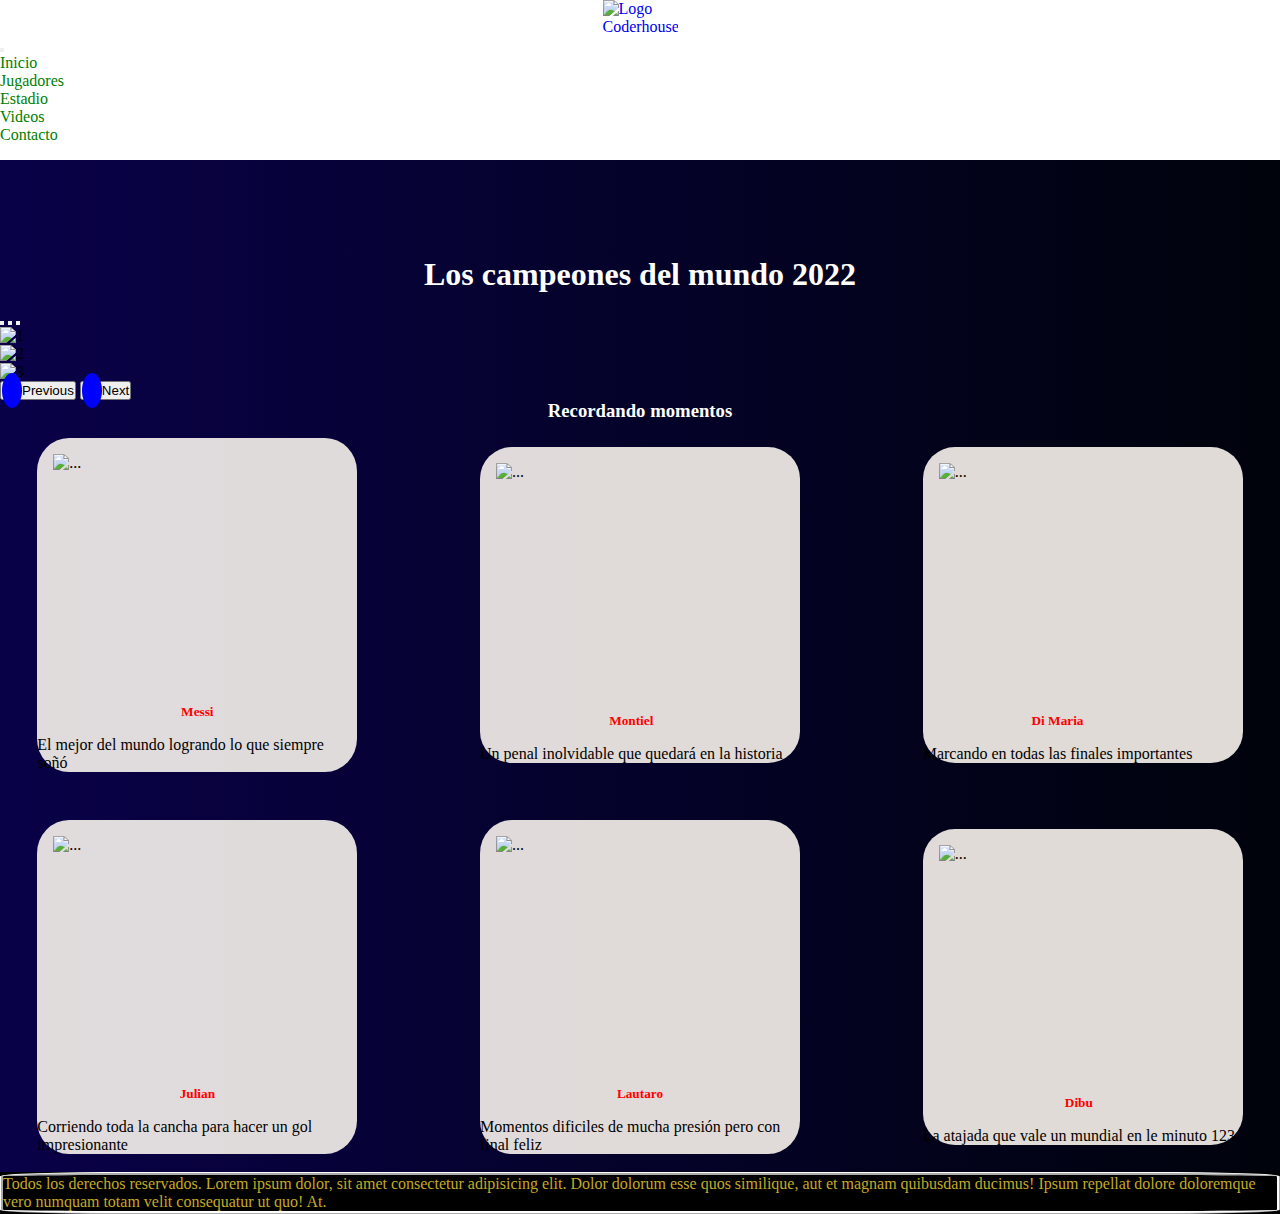
==== index.html @ e7a406ad "preentrega3" ====
<!DOCTYPE html>
<html lang="en">
<head>
    <meta charset="UTF-8">
    <meta http-equiv="X-UA-Compatible" content="IE=edge">
    <meta name="viewport" content="width=device-width, initial-scale=1.0">
    <!-- Palabras clave -->
    <meta name="keywords" content="inicio, homepage, home, mundial, campeones, messi, montiel, tercera">

    <!-- Descripción -->
    <meta name="description" content="Bienvenidos al sitio de recuerdos y homenaje a los jugadores que logran conquistar la tercera">

    <!-- Google Fonts -->
    <link rel="preconnect" href="https://fonts.googleapis.com">
    <link rel="preconnect" href="https://fonts.gstatic.com" crossorigin>
    <link href="https://fonts.googleapis.com/css2?family=Montserrat:wght@100;400;700&display=swap" rel="stylesheet">


    <!-- Bootstrap -->
    <link href="https://cdn.jsdelivr.net/npm/bootstrap@5.3.0-alpha1/dist/css/bootstrap.min.css" rel="stylesheet" integrity="sha384-GLhlTQ8iRABdZLl6O3oVMWSktQOp6b7In1Zl3/Jr59b6EGGoI1aFkw7cmDA6j6gD" crossorigin="anonymous">

    <!-- CSS PROPIO -->
    <link rel="stylesheet" href="css/styles.css">
    <title>Inicio | Campeones</title>
</head>
<body>
   
    <header >
       
            <nav class="navbar fixed-top navbar-expand-md navbar-dark bg-dark ">
           
            <div class="container-fluid ">

                <a href="index.html">
                    <img src="img/icono.png" alt="Logo Coderhouse" title="Este es el logo de Coderhouse" class="logo">
                </a>
                <button class="navbar-toggler" type="button" data-bs-toggle="collapse" data-bs-target="#navbarNav" aria-controls="navbarNav" aria-expanded="false" aria-label="Toggle navigation">
                   
                    <span class="navbar-toggler-icon"></span>
                </button>
                <div class="collapse navbar-collapse" id="navbarNav">

                   


                    <ul class="navbar-nav">
                        <li class="nav-item">
                            <a class="nav-link active" aria-current="page" href="index.html">Inicio</a>
                        </li>

                        <li class="nav-item">
                            <a class="nav-link" href="pages/jugadores.html">Jugadores</a>
                        </li>

                        <li class="nav-item">
                            <a class="nav-link" href="pages/Estadio.html">Estadio</a>
                        </li>

                        <li class="nav-item">
                            <a class="nav-link"href="pages/videos.html">Videos</a>
                        </li>

                        <li class="nav-item">
                            <a class="nav-link" href="pages/contacto.html">Contacto</a>
                        </li>
                    </ul>
                </div>
            </div>
        </nav>
    </header>

    <!--TITULOS -->
<section class="parallax ">
<section id="productos" class="container-fluid espacio">
    <h1 class= "text-uppercase">Los campeones del mundo 2022</h1>
</section>

<!-- CARRUSEL-->
<section class="bacn container">
<div id="carouselExampleIndicators" class="carousel slide mx-auto">
    <div class="carousel-indicators">
      <button type="button" data-bs-target="#carouselExampleIndicators" data-bs-slide-to="0" class="active" aria-current="true" aria-label="Slide 1"></button>
      <button type="button" data-bs-target="#carouselExampleIndicators" data-bs-slide-to="1" aria-label="Slide 2"></button>
      <button type="button" data-bs-target="#carouselExampleIndicators" data-bs-slide-to="2" aria-label="Slide 3"></button>
    </div>
    <div class="carousel-inner">
      <div class="carousel-item active">
        <img src="img/todos.jpg" class="d-block w-100" alt="1">
      </div>
      <div class="carousel-item">
        <img src="img/viaje.jpg" class="d-block w-100" alt="2">
      </div>
      <div class="carousel-item">
        <img src="img/ganadores.jpg" class="d-block w-100" alt="3">
      </div>
    </div>
    <button class="carousel-control-prev" type="button" data-bs-target="#carouselExampleIndicators" data-bs-slide="prev">
      <span class="carousel-control-prev-icon" aria-hidden="true"></span>
      <span class="visually-hidden">Previous</span>
    </button>
    <button class="carousel-control-next" type="button" data-bs-target="#carouselExampleIndicators" data-bs-slide="next">
      <span class="carousel-control-next-icon" aria-hidden="true"></span>
      <span class="visually-hidden">Next</span>
    </button>
  </div>
</section>
<!--fin de carrusel -->

<!--inicio  de cards -->


 


<section>
  <h3 class="mt-5 text-center text-uppercase">Recordando momentos</h3>

  <div class="container padre-cards mt-5 bacn">
      <!-- CARD 1 -->
      <div class="card" >
          <img src="./img/messi.jpg" alt="...">
          <div class="card-body">
              <h5 class="card-title">Messi</h5>
              <p class="card-text">El mejor del mundo logrando lo que siempre soñó</p>
          </div>
      </div>

      <div class="card" >
        <img src="./img/montiel_11.jpg" alt="...">
        <div class="card-body">
            <h5 class="card-title">Montiel</h5>
            <p class="card-text">Un penal inolvidable que quedará en la historia</p>
        </div>
    </div>

    <div class="card" >
      <img src="./img/dimaria_11.jpg" alt="...">
      <div class="card-body">
          <h5 class="card-title">Di Maria</h5>
          <p class="card-text">Marcando en todas las finales importantes</p>
      </div>
    </div>

<!--dADSFAD-->
<div class="card" >
  <img src="./img/julian_11.jpg" alt="...">
  <div class="card-body">
      <h5 class="card-title">Julian</h5>
      <p class="card-text">Corriendo toda la cancha para hacer un gol impresionante</p>
  </div>
</div>

<div class="card" >
<img src="./img/lautaro_11.jpg" alt="...">
<div class="card-body">
    <h5 class="card-title">Lautaro</h5>
    <p class="card-text">Momentos dificiles de mucha presión pero con final feliz</p>
</div>
</div>

<div class="card" >
<img src="./img/dibu_11.jpg" alt="...">
<div class="card-body">
  <h5 class="card-title">Dibu</h5>
  <p class="card-text">La atajada que vale un mundial en le minuto 123</p>
</div>
</div>


  </div>
</section>     

  <br>
  </section>


<!--FOOTER -->
<footer id="footer" >
  <div class="footer_down">
  <p class="text-center" >Todos los derechos reservados. Lorem ipsum dolor, sit amet consectetur adipisicing elit. Dolor dolorum esse quos similique, aut et magnam quibusdam ducimus! Ipsum repellat dolore doloremque vero numquam totam velit consequatur ut quo! At.</p>
</div>
</footer>

<!-- ARCHIVO JAVASCRIPT DE BOOTSTRAP SIEMPRE ANTES DEL CIERRE DEL BODY -->
<!-- <script src="bootstrap/js/bootstrap.min.js"></script> -->

<!-- LINK DE BOOTSTRAP -->
<script src="https://cdn.jsdelivr.net/npm/bootstrap@5.3.0-alpha1/dist/js/bootstrap.bundle.min.js"
    integrity="sha384-w76AqPfDkMBDXo30jS1Sgez6pr3x5MlQ1ZAGC+nuZB+EYdgRZgiwxhTBTkF7CXvN"
    crossorigin="anonymous"></script>

</body>
</html>
---- css/styles.css ----
/*Reseteo CSS*/
* {
  margin: 0;
  padding: 0;
}

a {
  text-decoration: none;
}

img {
  max-width: 100%;
}

.logo {
  display: block;
  margin: 0 auto;
  width: 75px;
}

/*
#navbarNav{
    display: flex;
    justify-content: space-evenly;
    align-items: center;
}
*/
#navbarNav li a {
  text-align: end;
  align-items: flex-end;
  color: green;
  transition: all 1s;
}
#navbarNav li a:hover {
  background-color: #000;
  color: red;
  padding: 10px;
  border-radius: 10%;
}

.parallax {
  padding-top: 3rem;
  gap: 2rem;
  margin-top: 1rem;
  background: linear-gradient(to right, rgb(9, 1, 72), rgb(0, 3, 11));
}

h1, h3, h5 {
  text-align: center;
  color: white;
  padding-bottom: 1rem;
}
h1:hover, h3:hover, h5:hover {
  color: gray;
  font-weight: bold;
  text-decoration: underline;
}

h1 {
  padding-top: 3rem;
  text-align: center;
}

#carouselExampleIndicators {
  width: 300px;
}

.carousel-item img {
  height: 225px;
}

.carousel-control-next-icon,
.carousel-control-prev-icon {
  background-color: blue;
  border-radius: 50%;
  padding: 10px;
}

.bacn { /*bacn color negro de cards en pagina index*/
  color: black;
}
.bacn p {
  color: black;
}

.padre-cards {
  display: flex;
  flex-direction: column;
  align-items: center;
  gap: 3rem; /*espacio entre tarjetas*/
  /*fagdfsagwa*/
  display: flex;
  flex-wrap: wrap;
}
.padre-cards img {
  padding-left: 5%; /* borde entre la foto y el contorno*/
  padding-right: 5%;
  padding-top: 5%;
  height: 250px;
}

.card {
  background-color: rgba(252, 246, 239, 0.89);
  width: 16rem; /*ancho de la tarjeta*/
  border-radius: 10%;
}
.card:hover {
  transform: translateY(-15px); /*efecto mivimiento hacia arriba*/
  box-shadow: 10px 12px 16px rgba(0, 0, 0, 0.2); /*efecto sombra*/
}

.card-body h5 {
  padding-top: 0;
  color: red;
}
.card-body h5 p {
  text-align: center;
}

#footer {
  background-color: black;
}

.footer_down {
  background-color: black;
  border-radius: 10%;
  border-style: ridge;
  border-color: #fff;
  color: #C4AA25;
}

/*//////////////media query/////////
/*Tablet*/
@media (min-width: 768px) {
  .padre-cards {
    display: grid;
    grid-template-columns: repeat(2, 1fr);
    justify-items: center;
  }
  .card {
    background-color: rgba(252, 246, 239, 0.89);
    width: 20rem;
    display: flex;
    flex-wrap: wrap;
  }
  #carouselExampleIndicators {
    width: 500px;
  }
  .carousel-item img {
    height: 350px;
  }
}
/*Desktop*/
@media (min-width: 1200px) {
  .padre-cards {
    grid-template-columns: repeat(3, 1fr);
  }
  .card {
    width: 20rem;
    display: flex;
    flex-wrap: wrap;
  }
  #carouselExampleIndicators {
    width: 600px;
  }
}
.table {
  text-align: center;
}
.table img:hover {
  transform: translateY(-15px); /*efecto mivimiento hacia arriba*/
  box-shadow: 10px 12px 16px rgba(0, 0, 0, 0.2); /*efecto sombra*/
}

.table-hover tbody td:hover {
  color: green;
}

.table-hover tbody th:hover {
  color: blue;
}

.imagen_tabla {
  display: block;
  margin: 0 auto;
  margin-top: 1rem;
  width: 3rem;
}

/*Estadios
///////////////////////////*/
.espaciado_paginas p {
  padding-left: 20%;
  padding-right: 20%;
  color: #C4AA25;
  text-align: center;
}

.estadios_fotos {
  display: flex;
  flex-direction: column;
  align-items: center;
}
.estadios_fotos img {
  border-radius: 3px;
  max-width: 40%;
  border: #C4AA25 2px solid;
}
.estadios_fotos img:hover {
  border: blue 2px solid;
}

.mapa {
  display: flex;
  flex-direction: column;
  align-items: center;
}

.mapa iframe {
  max-width: 60%;
  padding-bottom: 1rem;
  height: 300px;
}

/*//////////////media query/////////
/*Tablet*/
@media (min-width: 768px) {
  .estadios_fotos {
    flex-direction: row;
    flex-wrap: wrap;
    justify-content: center;
  }
  .estadios_fotos img {
    max-width: 40%;
    height: auto;
  }
  .mapa iframe {
    height: 500px;
  }
}
/*Desktop*/
@media (min-width: 1200px) {
  .estadios_fotos img {
    max-width: 45%;
  }
}
/*FILTRO DE PRODUCTOS*/
.card_video {
  background-color: rgba(6, 24, 48, 0.89);
  width: 20rem;
  border-radius: 5%;
  display: flex;
  flex-wrap: wrap;
}
.card_video iframe {
  width: 20rem;
  background-color: rgba(6, 24, 48, 0.89);
  height: 11rem;
}
.card_video h5 {
  padding: 1rem;
}

.container_videos {
  padding-top: 2rem;
  display: grid;
  grid-template-columns: repeat(1, 1fr);
  gap: 2rem;
  justify-items: center;
}

.container-opciones {
  display: flex;
  justify-content: center;
  gap: 30px;
}
.container-opciones label {
  cursor: pointer;
  padding: 1rem;
}
.container-opciones label:nth-of-type(odd) {
  background-color: rgb(28, 189, 234);
  border-radius: 10%;
  border-color: blue;
}
.container-opciones label:nth-of-type(even) {
  background-color: rgb(255, 255, 255);
  border-radius: 5%;
  border-color: gray;
}

#final,
#postfinal,
#todos {
  display: none;
}

.card_final,
.card_postfinal {
  display: none;
}

#final:checked ~ .container_videos .card_final,
#postfinal:checked ~ .container_videos .card_postfinal {
  display: flex;
}

#todos:checked ~ .container_videos .card_final,
#todos:checked ~ .container_videos .card_postfinal {
  display: flex;
}

@media (min-width: 768px) {
  .card_video {
    width: 40rem;
  }
  .card_video iframe {
    width: 40rem;
    height: 16rem;
  }
}
@media (min-width: 1080px) {
  .card_video {
    width: 50rem;
  }
  .card_video iframe {
    width: 50rem;
    height: 25rem;
  }
}
* .fieldset_color {
  background-color: rgba(19, 6, 203, 0.3);
}
* .fieldset_color label {
  color: white;
  font-size: 1.5rem;
  text-align: left;
  background-color: linear-gradient(to right, rgb(9, 1, 72), rgb(0, 3, 11));
  padding-left: 1rem;
}

.altura_contacto {
  height: 700px;
}

.espaciado_contacto {
  display: flex;
  flex-direction: column;
  align-items: center;
}

.row {
  margin: 0;
  padding: 1rem;
}

@media (min-width: 768px) {
  .espaciado_contacto {
    display: flex;
    flex-direction: row;
    align-items: center;
  }
}
.ayufa {
  min-height: 100vh;
}

/*# sourceMappingURL=styles.css.map */
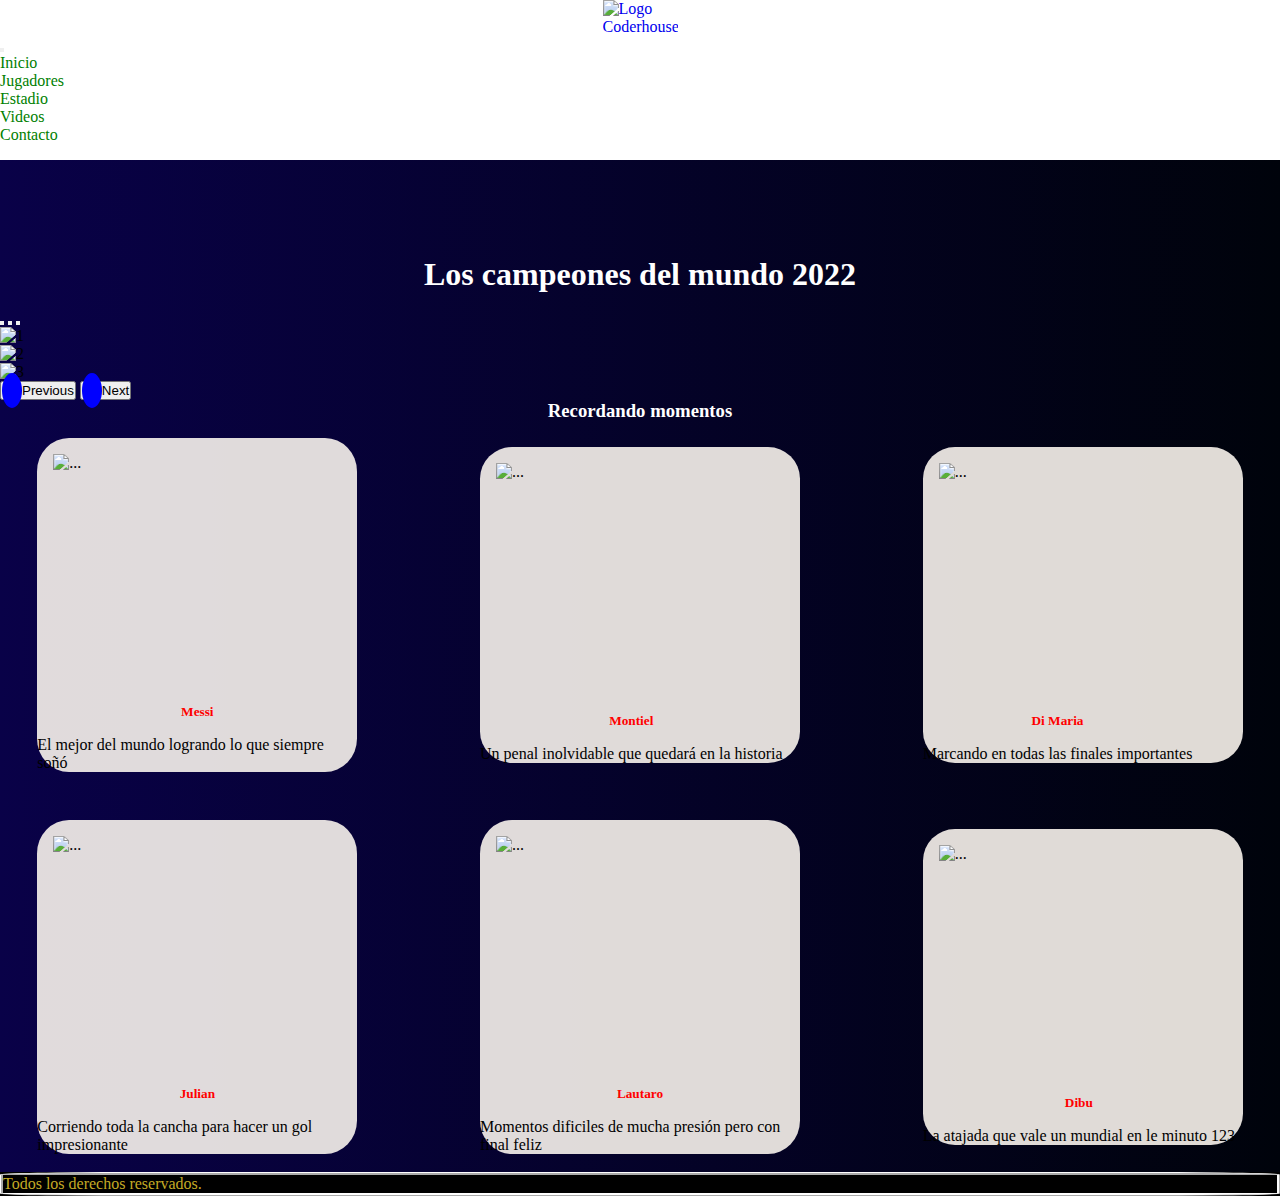
==== commit 6da5a4f1: "sass, estetica, funcionamiento" ====
--- a/index.html
+++ b/index.html
@@ -1,193 +1,191 @@
 <!DOCTYPE html>
 <html lang="en">
+
 <head>
-    <meta charset="UTF-8">
-    <meta http-equiv="X-UA-Compatible" content="IE=edge">
-    <meta name="viewport" content="width=device-width, initial-scale=1.0">
-    <!-- Palabras clave -->
-    <meta name="keywords" content="inicio, homepage, home, mundial, campeones, messi, montiel, tercera">
+  <meta charset="UTF-8">
+  <meta http-equiv="X-UA-Compatible" content="IE=edge">
+  <meta name="viewport" content="width=device-width, initial-scale=1.0">
+  <!-- Palabras clave -->
+  <meta name="keywords" content="inicio, homepage, home, mundial, campeones, messi, montiel, tercera">
 
-    <!-- Descripción -->
-    <meta name="description" content="Bienvenidos al sitio de recuerdos y homenaje a los jugadores que logran conquistar la tercera">
+  <!-- Descripción -->
+  <meta name="description"
+    content="Bienvenidos al sitio de recuerdos y homenaje a los jugadores que logran conquistar la tercera">
 
-    <!-- Google Fonts -->
-    <link rel="preconnect" href="https://fonts.googleapis.com">
-    <link rel="preconnect" href="https://fonts.gstatic.com" crossorigin>
-    <link href="https://fonts.googleapis.com/css2?family=Montserrat:wght@100;400;700&display=swap" rel="stylesheet">
+  <!-- Google Fonts -->
+  <link rel="preconnect" href="https://fonts.googleapis.com">
+  <link rel="preconnect" href="https://fonts.gstatic.com" crossorigin>
+  <link href="https://fonts.googleapis.com/css2?family=Montserrat:wght@100;400;700&display=swap" rel="stylesheet">
 
 
-    <!-- Bootstrap -->
-    <link href="https://cdn.jsdelivr.net/npm/bootstrap@5.3.0-alpha1/dist/css/bootstrap.min.css" rel="stylesheet" integrity="sha384-GLhlTQ8iRABdZLl6O3oVMWSktQOp6b7In1Zl3/Jr59b6EGGoI1aFkw7cmDA6j6gD" crossorigin="anonymous">
+  <!-- Bootstrap -->
+  <link href="https://cdn.jsdelivr.net/npm/bootstrap@5.3.0-alpha1/dist/css/bootstrap.min.css" rel="stylesheet"
+    integrity="sha384-GLhlTQ8iRABdZLl6O3oVMWSktQOp6b7In1Zl3/Jr59b6EGGoI1aFkw7cmDA6j6gD" crossorigin="anonymous">
 
-    <!-- CSS PROPIO -->
-    <link rel="stylesheet" href="css/styles.css">
-    <title>Inicio | Campeones</title>
+  <!-- CSS PROPIO -->
+  <link rel="stylesheet" href="css/styles.css">
+  <title>Inicio | Campeones</title>
+
 </head>
+
 <body>
-   
-    <header >
-       
-            <nav class="navbar fixed-top navbar-expand-md navbar-dark bg-dark ">
-           
-            <div class="container-fluid ">
+  <!--CREO MENU DESPLEGABLE-->
+  <header>
+    <nav class="navbar fixed-top navbar-expand-md navbar-dark bg-dark ">
+      <div class="container-fluid ">
+        <a href="index.html">
+          <img src="img/icono.png" alt="Logo Coderhouse" title="Este es el logo de Coderhouse" class="logo">
+        </a>
+        <button class="navbar-toggler" type="button" data-bs-toggle="collapse" data-bs-target="#navbarNav"
+          aria-controls="navbarNav" aria-expanded="false" aria-label="Toggle navigation">
+          <span class="navbar-toggler-icon"></span>
+        </button>
+        <div class="collapse navbar-collapse" id="navbarNav">
 
-                <a href="index.html">
-                    <img src="img/icono.png" alt="Logo Coderhouse" title="Este es el logo de Coderhouse" class="logo">
-                </a>
-                <button class="navbar-toggler" type="button" data-bs-toggle="collapse" data-bs-target="#navbarNav" aria-controls="navbarNav" aria-expanded="false" aria-label="Toggle navigation">
-                   
-                    <span class="navbar-toggler-icon"></span>
-                </button>
-                <div class="collapse navbar-collapse" id="navbarNav">
+          <!--Coloco información del menu desplegable-->
+          <ul class="navbar-nav">
+            <li class="nav-item">
+              <a class="nav-link active" aria-current="page" href="index.html">Inicio</a>
+            </li>
 
-                   
+            <li class="nav-item">
+              <a class="nav-link" href="pages/jugadores.html">Jugadores</a>
+            </li>
 
+            <li class="nav-item">
+              <a class="nav-link" href="pages/Estadio.html">Estadio</a>
+            </li>
 
-                    <ul class="navbar-nav">
-                        <li class="nav-item">
-                            <a class="nav-link active" aria-current="page" href="index.html">Inicio</a>
-                        </li>
+            <li class="nav-item">
+              <a class="nav-link" href="pages/videos.html">Videos</a>
+            </li>
 
-                        <li class="nav-item">
-                            <a class="nav-link" href="pages/jugadores.html">Jugadores</a>
-                        </li>
+            <li class="nav-item">
+              <a class="nav-link" href="pages/contacto.html">Contacto</a>
+            </li>
+          </ul>
+        </div>
+      </div>
+    </nav>
+  </header>
 
-                        <li class="nav-item">
-                            <a class="nav-link" href="pages/Estadio.html">Estadio</a>
-                        </li>
+  <!--TITULOS -->
+  <section class="parallax ">
+    <section id="productos" class="container-fluid espacio">
+      <h1 class="text-uppercase">Los campeones del mundo 2022</h1>
+    </section>
 
-                        <li class="nav-item">
-                            <a class="nav-link"href="pages/videos.html">Videos</a>
-                        </li>
+    <!-- CARRUSEL-->
+    <section class="bacn container">
+      <div id="carouselExampleIndicators" class="carousel slide mx-auto">
+        <div class="carousel-indicators">
+          <button type="button" data-bs-target="#carouselExampleIndicators" data-bs-slide-to="0" class="active"
+            aria-current="true" aria-label="Slide 1"></button>
+          <button type="button" data-bs-target="#carouselExampleIndicators" data-bs-slide-to="1"
+            aria-label="Slide 2"></button>
+          <button type="button" data-bs-target="#carouselExampleIndicators" data-bs-slide-to="2"
+            aria-label="Slide 3"></button>
+        </div>
+        <div class="carousel-inner">
+          <div class="carousel-item active">
+            <img src="img/todos.jpg" class="d-block w-100" alt="1">
+          </div>
+          <div class="carousel-item">
+            <img src="img/viaje.jpg" class="d-block w-100" alt="2">
+          </div>
+          <div class="carousel-item">
+            <img src="img/ganadores.jpg" class="d-block w-100" alt="3">
+          </div>
+        </div>
+        <button class="carousel-control-prev" type="button" data-bs-target="#carouselExampleIndicators"
+          data-bs-slide="prev">
+          <span class="carousel-control-prev-icon" aria-hidden="true"></span>
+          <span class="visually-hidden">Previous</span>
+        </button>
+        <button class="carousel-control-next" type="button" data-bs-target="#carouselExampleIndicators"
+          data-bs-slide="next">
+          <span class="carousel-control-next-icon" aria-hidden="true"></span>
+          <span class="visually-hidden">Next</span>
+        </button>
+      </div>
+    </section>
+    <!--fin de carrusel -->
 
-                        <li class="nav-item">
-                            <a class="nav-link" href="pages/contacto.html">Contacto</a>
-                        </li>
-                    </ul>
-                </div>
-            </div>
-        </nav>
-    </header>
+<!--coloco cards -->
+    <section>
+      <h3 class="mt-5 text-center text-uppercase">Recordando momentos</h3>
 
-    <!--TITULOS -->
-<section class="parallax ">
-<section id="productos" class="container-fluid espacio">
-    <h1 class= "text-uppercase">Los campeones del mundo 2022</h1>
-</section>
-
-<!-- CARRUSEL-->
-<section class="bacn container">
-<div id="carouselExampleIndicators" class="carousel slide mx-auto">
-    <div class="carousel-indicators">
-      <button type="button" data-bs-target="#carouselExampleIndicators" data-bs-slide-to="0" class="active" aria-current="true" aria-label="Slide 1"></button>
-      <button type="button" data-bs-target="#carouselExampleIndicators" data-bs-slide-to="1" aria-label="Slide 2"></button>
-      <button type="button" data-bs-target="#carouselExampleIndicators" data-bs-slide-to="2" aria-label="Slide 3"></button>
-    </div>
-    <div class="carousel-inner">
-      <div class="carousel-item active">
-        <img src="img/todos.jpg" class="d-block w-100" alt="1">
-      </div>
-      <div class="carousel-item">
-        <img src="img/viaje.jpg" class="d-block w-100" alt="2">
-      </div>
-      <div class="carousel-item">
-        <img src="img/ganadores.jpg" class="d-block w-100" alt="3">
-      </div>
-    </div>
-    <button class="carousel-control-prev" type="button" data-bs-target="#carouselExampleIndicators" data-bs-slide="prev">
-      <span class="carousel-control-prev-icon" aria-hidden="true"></span>
-      <span class="visually-hidden">Previous</span>
-    </button>
-    <button class="carousel-control-next" type="button" data-bs-target="#carouselExampleIndicators" data-bs-slide="next">
-      <span class="carousel-control-next-icon" aria-hidden="true"></span>
-      <span class="visually-hidden">Next</span>
-    </button>
-  </div>
-</section>
-<!--fin de carrusel -->
-
-<!--inicio  de cards -->
-
-
- 
-
-
-<section>
-  <h3 class="mt-5 text-center text-uppercase">Recordando momentos</h3>
-
-  <div class="container padre-cards mt-5 bacn">
-      <!-- CARD 1 -->
-      <div class="card" >
+      <div class="container padre-cards mt-5 bacn">
+        <!-- CARD 1 -->
+        <div class="card">
           <img src="./img/messi.jpg" alt="...">
           <div class="card-body">
-              <h5 class="card-title">Messi</h5>
-              <p class="card-text">El mejor del mundo logrando lo que siempre soñó</p>
+            <h5 class="card-title">Messi</h5>
+            <p class="card-text">El mejor del mundo logrando lo que siempre soñó</p>
           </div>
-      </div>
-
-      <div class="card" >
-        <img src="./img/montiel_11.jpg" alt="...">
-        <div class="card-body">
+        </div>
+        <!-- CARD 2 -->
+        <div class="card">
+          <img src="./img/montiel_11.jpg" alt="...">
+          <div class="card-body">
             <h5 class="card-title">Montiel</h5>
             <p class="card-text">Un penal inolvidable que quedará en la historia</p>
+          </div>
         </div>
-    </div>
+        <!-- CARD 3 -->
+        <div class="card">
+          <img src="./img/dimaria_11.jpg" alt="...">
+          <div class="card-body">
+            <h5 class="card-title">Di Maria</h5>
+            <p class="card-text">Marcando en todas las finales importantes</p>
+          </div>
+        </div>
 
-    <div class="card" >
-      <img src="./img/dimaria_11.jpg" alt="...">
-      <div class="card-body">
-          <h5 class="card-title">Di Maria</h5>
-          <p class="card-text">Marcando en todas las finales importantes</p>
+        <!-- CARD 4 -->
+        <div class="card">
+          <img src="./img/julian_11.jpg" alt="...">
+          <div class="card-body">
+            <h5 class="card-title">Julian</h5>
+            <p class="card-text">Corriendo toda la cancha para hacer un gol impresionante</p>
+          </div>
+        </div>
+        <!-- CARD 5 -->
+        <div class="card">
+          <img src="./img/lautaro_11.jpg" alt="...">
+          <div class="card-body">
+            <h5 class="card-title">Lautaro</h5>
+            <p class="card-text">Momentos dificiles de mucha presión pero con final feliz</p>
+          </div>
+        </div>
+        <!-- CARD 6 -->
+        <div class="card">
+          <img src="./img/dibu_11.jpg" alt="...">
+          <div class="card-body">
+            <h5 class="card-title">Dibu</h5>
+            <p class="card-text">La atajada que vale un mundial en le minuto 123</p>
+          </div>
+        </div>
       </div>
-    </div>
-
-<!--dADSFAD-->
-<div class="card" >
-  <img src="./img/julian_11.jpg" alt="...">
-  <div class="card-body">
-      <h5 class="card-title">Julian</h5>
-      <p class="card-text">Corriendo toda la cancha para hacer un gol impresionante</p>
-  </div>
-</div>
-
-<div class="card" >
-<img src="./img/lautaro_11.jpg" alt="...">
-<div class="card-body">
-    <h5 class="card-title">Lautaro</h5>
-    <p class="card-text">Momentos dificiles de mucha presión pero con final feliz</p>
-</div>
-</div>
-
-<div class="card" >
-<img src="./img/dibu_11.jpg" alt="...">
-<div class="card-body">
-  <h5 class="card-title">Dibu</h5>
-  <p class="card-text">La atajada que vale un mundial en le minuto 123</p>
-</div>
-</div>
-
-
-  </div>
-</section>     
-
-  <br>
+    </section>
+    <br>
   </section>
 
 
-<!--FOOTER -->
-<footer id="footer" >
-  <div class="footer_down">
-  <p class="text-center" >Todos los derechos reservados. Lorem ipsum dolor, sit amet consectetur adipisicing elit. Dolor dolorum esse quos similique, aut et magnam quibusdam ducimus! Ipsum repellat dolore doloremque vero numquam totam velit consequatur ut quo! At.</p>
-</div>
-</footer>
+  <!--FOOTER -->
+  <footer id="footer">
+    <div class="footer_down">
+      <p class="text-center">Todos los derechos reservados.</p>
+    </div>
+  </footer>
 
-<!-- ARCHIVO JAVASCRIPT DE BOOTSTRAP SIEMPRE ANTES DEL CIERRE DEL BODY -->
-<!-- <script src="bootstrap/js/bootstrap.min.js"></script> -->
+  <!-- ARCHIVO JAVASCRIPT DE BOOTSTRAP SIEMPRE ANTES DEL CIERRE DEL BODY -->
+  <!-- <script src="bootstrap/js/bootstrap.min.js"></script> -->
 
-<!-- LINK DE BOOTSTRAP -->
-<script src="https://cdn.jsdelivr.net/npm/bootstrap@5.3.0-alpha1/dist/js/bootstrap.bundle.min.js"
+  <!-- LINK DE BOOTSTRAP -->
+  <script src="https://cdn.jsdelivr.net/npm/bootstrap@5.3.0-alpha1/dist/js/bootstrap.bundle.min.js"
     integrity="sha384-w76AqPfDkMBDXo30jS1Sgez6pr3x5MlQ1ZAGC+nuZB+EYdgRZgiwxhTBTkF7CXvN"
     crossorigin="anonymous"></script>
 
 </body>
+
 </html>